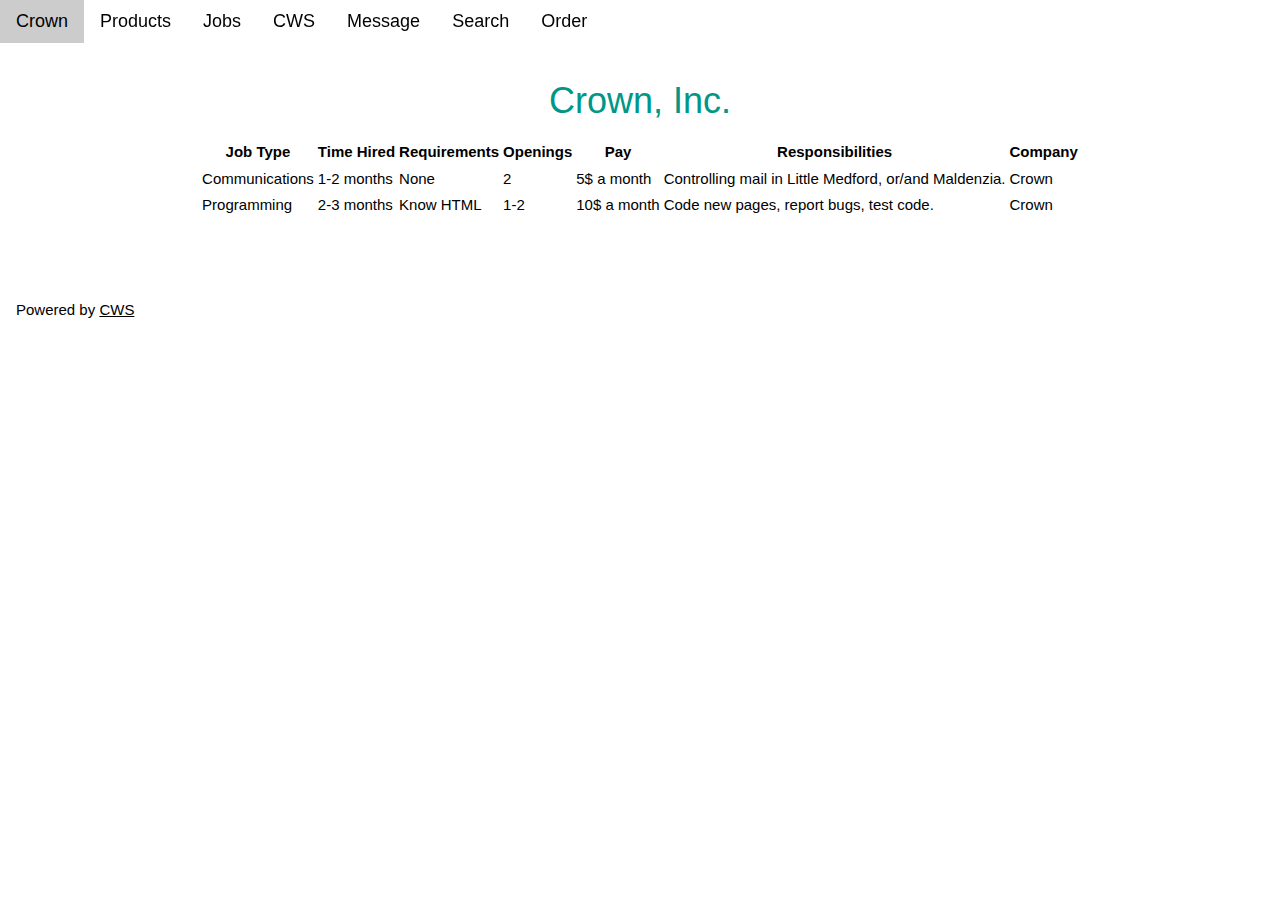
==== jobs/index.html @ f2ae50da "Rename Crownjobs.html to jobs/index.html" ====
<!DOCTYPE html>
<html lang="en">
<title>Crown | Jobs</title>
<meta http-equiv="Content-Type" content="text/html; charset=UTF-8"><title>Crown Inc.</title>
      <link rel="icon" href="favicon.png" type="image/x-icon">
<meta name="viewport" content="width=device-width, initial-scale=1">
<link rel="stylesheet" href="https://www.w3schools.com/w3css/4/w3.css">
<link rel="stylesheet" href="https://www.w3schools.com/lib/w3-theme-black.css">
<style>
html,body,h1,h2,h3,h4,h5,h6 {font-family: "Roboto", sans-serif;}
.w3-sidebar {
  z-index: 3;
  width: 250px;
  top: 43px;
  bottom: 0;
  height: inherit;
}
</style>
<body>

<!-- Navbar -->
<div class="w3-top">
  <div class="w3-bar w3-theme w3-top w3-left-align w3-large">
    <a class="w3-bar-item w3-button w3-right w3-hide-large w3-hover-white w3-large w3-theme-l1" href="javascript:void(0)" onclick="w3_open()"><i class="fa fa-bars"></i></a>
    <a href="https://noahti.github.io/crown" class="w3-bar-item w3-button w3-theme-l1">Crown</a>
    <a href="https://noahti.github.io/crown/products" class="w3-bar-item w3-button w3-hide-small w3-hover-white">Products</a>
    <a href="https://noahti.github.io/crown/jobs" class="w3-bar-item w3-button w3-hide-small w3-hover-white">Jobs</a>
    <a href="https://noahti.github.io/crown/#cws" class="w3-bar-item w3-button w3-hide-small w3-hover-white">CWS</a>
    <a href="https://noahti.github.io/crown/crownmessage.html" class="w3-bar-item w3-button w3-hide-small w3-hover-white">Message</a>
    <a href="https://noahti.github.io/crown/search.html" class="w3-bar-item w3-button w3-hide-small w3-hover-white">Search</a>    
      <button class="w3-bar-item w3-button w3-hide-small w3-hide-medium w3-hover-white" onclick="document.getElementById(&#39;id01&#39;).style.display=&#39;block&#39;">Order</button>
      </div>
</div>

  <div class="w3-row w3-padding-64">
    <div class="w3-container">
    <center>
      <h1 class="w3-text-teal">Crown, Inc.</h1>
      </center>
      
      <center>
      <!-- Modal -->
<div id="id01" class="w3-modal">
    <div class="w3-modal-content w3-card-4 w3-animate-top">
      <header class="w3-container w3-theme-l1"> 
        <span onclick="document.getElementById(&#39;id01&#39;).style.display=&#39;none&#39;" class="w3-button w3-display-topright">×</span>
      </header>
      <div class="w3-padding">
        <style>.fs_embed{height:1063px;width:640px;border:none}@media(max-width:640px){.fs_embed{width:100%}}</style><iframe class="fs_embed" src="https://formsmarts.com/form/24w9?mode=h5embed&lay=2" allow="camera; fullscreen; geolocation" allowfullscreen="true"><a href="https://formsmarts.com/form/24w9">Can&#39;t see the form? Click here</a>.</iframe><div style="margin:3px 3px 10px 3px;width:540px"><a target="_blank" href="https://formsmarts.com/form-builder-features" title="Form Creator">Form Creator</a> by <a target="_blank" href="https://formsmarts.com/electronic-signature" title="Electronic Signature"><img width="104" height="22" alt="Electronic Signature" style="border:0;vertical-align:middle" src="//static.formsmarts.com/img/form_builder.png?electronic-signature"></a>&nbsp;-&nbsp;<a target="syronex_help" rel="nofollow" href="https://formsmarts.com/privacy" title="FormSmarts Privacy Policy">Privacy</a></div><!-- Do not change or remove this notice. See https://formsmarts.com/warn -->
      </div>
      <footer class="w3-container w3-theme-l1">
        <p>Crown Inc. Copyright 2019-2020</p>
      </footer>
    </div>
</div>

     
<table>
            <tbody><tr>
                <th>Job Type</th>
                <th>Time Hired</th>
                <th>Requirements</th> 
                <th>Openings</th>
                <th>Pay</th>
                <th>Responsibilities</th>
                <th>Company</th>
            </tr>
        <tr>
            <td>Communications</td>
            <td>1-2 months</td>
            <td> None</td>
            <td>2</td>
            <td>5$ a month</td>
            <td>Controlling mail in Little Medford, or/and Maldenzia.</td>
            <td> Crown</td>
            </tr>
        <tr>
            <td>Programming</td>
            <td>2-3 months</td>
            <td> Know HTML</td>
            <td>1-2</td>
            <td> 10$ a month</td>
            <td> Code new pages, report bugs, test code.</td>
            <td> Crown</td>
        </tr>
    </tbody></table>
      </center>
    </div>
  </div>

  <footer id="myFooter">

    <div class="w3-container w3-theme-l1">
      <p>Powered by <a href="https://noahti.github.io/crown" target="_blank">CWS</a></p>
    </div>
  </footer>

<!-- END MAIN -->
</div>

</body>
</html>
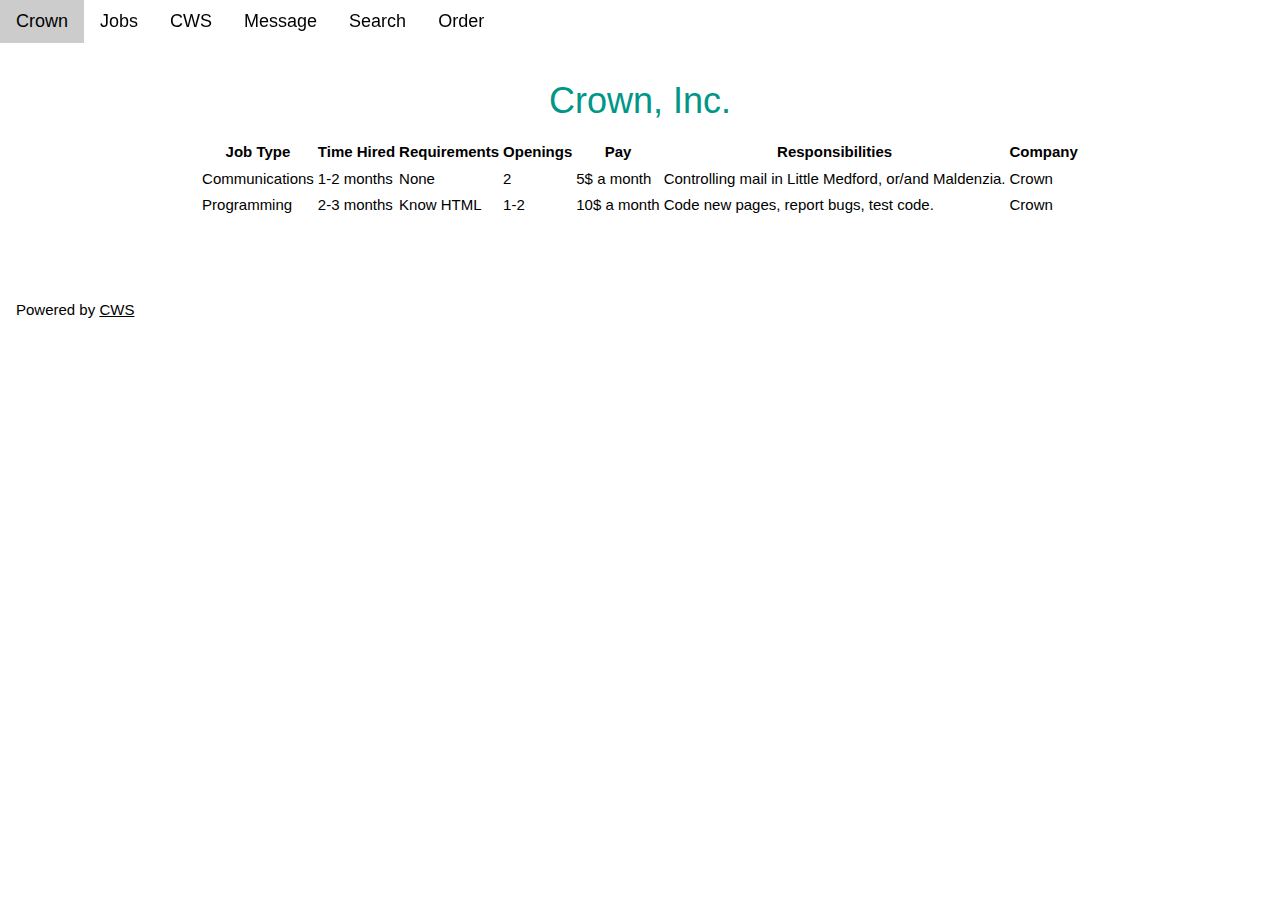
==== commit f5ebe17b: "Update index.html" ====
--- a/jobs/index.html
+++ b/jobs/index.html
@@ -2,7 +2,7 @@
 <html lang="en">
 <title>Crown | Jobs</title>
 <meta http-equiv="Content-Type" content="text/html; charset=UTF-8"><title>Crown Inc.</title>
-      <link rel="icon" href="favicon.png" type="image/x-icon">
+      <link rel="icon" href="https://raw.githubusercontent.com/NoahTi/crown/master/favicon.png" type="image/x-icon">
 <meta name="viewport" content="width=device-width, initial-scale=1">
 <link rel="stylesheet" href="https://www.w3schools.com/w3css/4/w3.css">
 <link rel="stylesheet" href="https://www.w3schools.com/lib/w3-theme-black.css">
@@ -23,7 +23,6 @@
   <div class="w3-bar w3-theme w3-top w3-left-align w3-large">
     <a class="w3-bar-item w3-button w3-right w3-hide-large w3-hover-white w3-large w3-theme-l1" href="javascript:void(0)" onclick="w3_open()"><i class="fa fa-bars"></i></a>
     <a href="https://noahti.github.io/crown" class="w3-bar-item w3-button w3-theme-l1">Crown</a>
-    <a href="https://noahti.github.io/crown/products" class="w3-bar-item w3-button w3-hide-small w3-hover-white">Products</a>
     <a href="https://noahti.github.io/crown/jobs" class="w3-bar-item w3-button w3-hide-small w3-hover-white">Jobs</a>
     <a href="https://noahti.github.io/crown/#cws" class="w3-bar-item w3-button w3-hide-small w3-hover-white">CWS</a>
     <a href="https://noahti.github.io/crown/crownmessage.html" class="w3-bar-item w3-button w3-hide-small w3-hover-white">Message</a>
